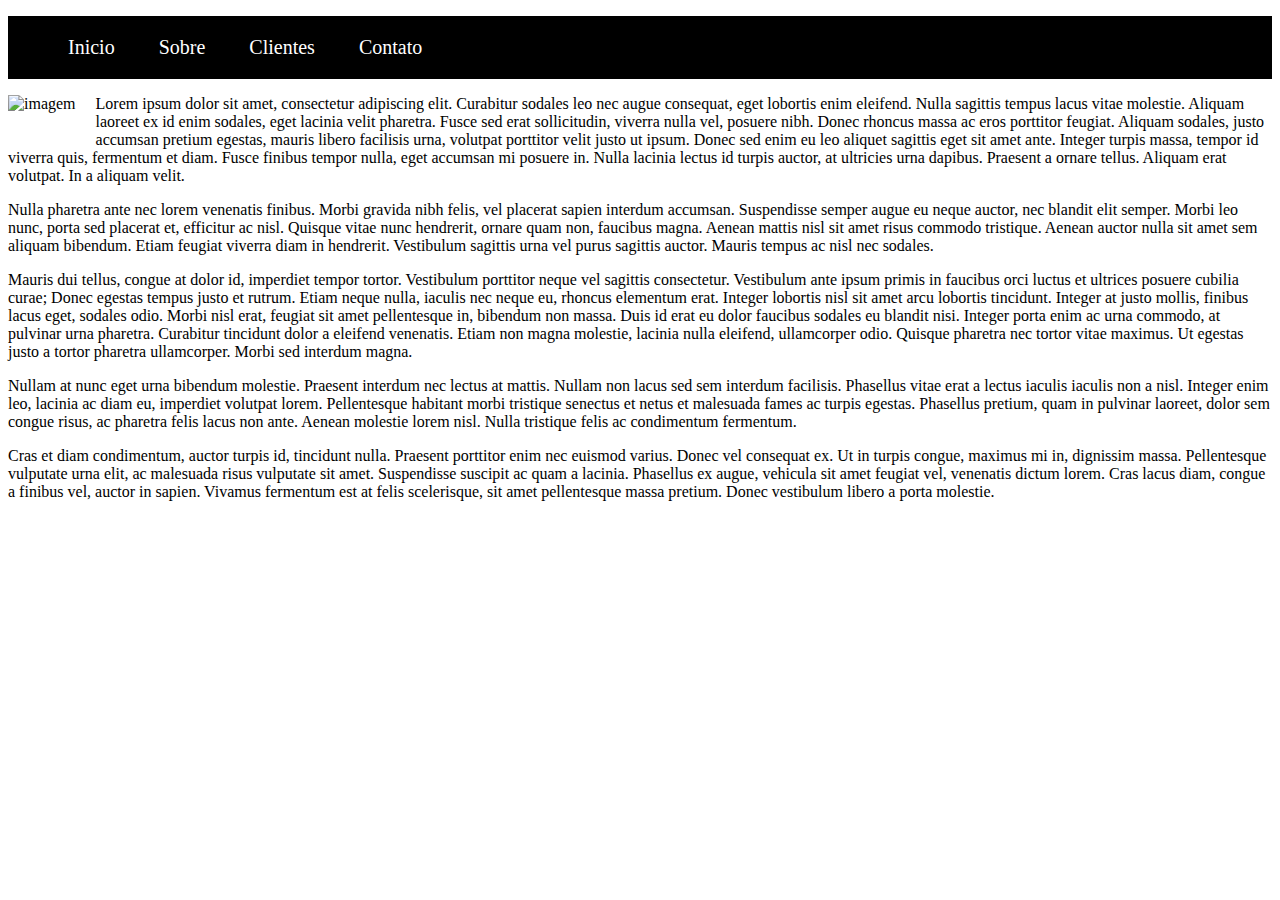
==== CSS/Estilos/index.html @ 97944c31 "css study" ====
<!DOCTYPE html>
<html lang="en">
    <head>
        <meta charset="UTF-8" />
        <meta http-equiv="X-UA-Compatible" content="IE=edge" />
        <meta name="viewport" content="width=device-width, initial-scale=1.0" />
        <title>Media queries</title>
        <link rel="stylesheet" href="style.css" />
    </head>

    <body>
        <ul class="nav">
            <li><a href="#inicio">Inicio</a></li>
            <li><a href="#sobre">Sobre</a></li>
            <li><a href="#cliente">Clientes</a></li>
            <li><a href="#contato">Contato</a></li>
        </ul>

        <main>
            <img
                src="https://steamuserimages-a.akamaihd.net/ugc/263836428678766693/27020A92D51C69CB0A761CC7DD31945E3D94074E/?imw=5000&imh=5000&ima=fit&impolicy=Letterbox&imcolor=%23000000&letterbox=false"
                alt="imagem"
            />
            <p>
                Lorem ipsum dolor sit amet, consectetur adipiscing elit.
                Curabitur sodales leo nec augue consequat, eget lobortis enim
                eleifend. Nulla sagittis tempus lacus vitae molestie. Aliquam
                laoreet ex id enim sodales, eget lacinia velit pharetra. Fusce
                sed erat sollicitudin, viverra nulla vel, posuere nibh. Donec
                rhoncus massa ac eros porttitor feugiat. Aliquam sodales, justo
                accumsan pretium egestas, mauris libero facilisis urna, volutpat
                porttitor velit justo ut ipsum. Donec sed enim eu leo aliquet
                sagittis eget sit amet ante. Integer turpis massa, tempor id
                viverra quis, fermentum et diam. Fusce finibus tempor nulla,
                eget accumsan mi posuere in. Nulla lacinia lectus id turpis
                auctor, at ultricies urna dapibus. Praesent a ornare tellus.
                Aliquam erat volutpat. In a aliquam velit.
            </p>
            <p>
                Nulla pharetra ante nec lorem venenatis finibus. Morbi gravida
                nibh felis, vel placerat sapien interdum accumsan. Suspendisse
                semper augue eu neque auctor, nec blandit elit semper. Morbi leo
                nunc, porta sed placerat et, efficitur ac nisl. Quisque vitae
                nunc hendrerit, ornare quam non, faucibus magna. Aenean mattis
                nisl sit amet risus commodo tristique. Aenean auctor nulla sit
                amet sem aliquam bibendum. Etiam feugiat viverra diam in
                hendrerit. Vestibulum sagittis urna vel purus sagittis auctor.
                Mauris tempus ac nisl nec sodales.
            </p>
            <p>
                Mauris dui tellus, congue at dolor id, imperdiet tempor tortor.
                Vestibulum porttitor neque vel sagittis consectetur. Vestibulum
                ante ipsum primis in faucibus orci luctus et ultrices posuere
                cubilia curae; Donec egestas tempus justo et rutrum. Etiam neque
                nulla, iaculis nec neque eu, rhoncus elementum erat. Integer
                lobortis nisl sit amet arcu lobortis tincidunt. Integer at justo
                mollis, finibus lacus eget, sodales odio. Morbi nisl erat,
                feugiat sit amet pellentesque in, bibendum non massa. Duis id
                erat eu dolor faucibus sodales eu blandit nisi. Integer porta
                enim ac urna commodo, at pulvinar urna pharetra. Curabitur
                tincidunt dolor a eleifend venenatis. Etiam non magna molestie,
                lacinia nulla eleifend, ullamcorper odio. Quisque pharetra nec
                tortor vitae maximus. Ut egestas justo a tortor pharetra
                ullamcorper. Morbi sed interdum magna.
            </p>
            <p>
                Nullam at nunc eget urna bibendum molestie. Praesent interdum
                nec lectus at mattis. Nullam non lacus sed sem interdum
                facilisis. Phasellus vitae erat a lectus iaculis iaculis non a
                nisl. Integer enim leo, lacinia ac diam eu, imperdiet volutpat
                lorem. Pellentesque habitant morbi tristique senectus et netus
                et malesuada fames ac turpis egestas. Phasellus pretium, quam in
                pulvinar laoreet, dolor sem congue risus, ac pharetra felis
                lacus non ante. Aenean molestie lorem nisl. Nulla tristique
                felis ac condimentum fermentum.
            </p>
            <p>
                Cras et diam condimentum, auctor turpis id, tincidunt nulla.
                Praesent porttitor enim nec euismod varius. Donec vel consequat
                ex. Ut in turpis congue, maximus mi in, dignissim massa.
                Pellentesque vulputate urna elit, ac malesuada risus vulputate
                sit amet. Suspendisse suscipit ac quam a lacinia. Phasellus ex
                augue, vehicula sit amet feugiat vel, venenatis dictum lorem.
                Cras lacus diam, congue a finibus vel, auctor in sapien. Vivamus
                fermentum est at felis scelerisque, sit amet pellentesque massa
                pretium. Donec vestibulum libero a porta molestie.
            </p>
        </main>
    </body>
</html>
---- CSS/Estilos/style.css ----
.nav {
    background-color: #000;
}

.nav li {
    display: inline-block;
    font-size: 20px;
    padding: 20px;
}

li a {
    color: #FFF;
    text-decoration: none;
    transition: all 0.3s ease 0s;
}

li a:hover {
    color: #F00;
}

img {
    float: left;
    margin: 0 20px 20px 0;
}

@media screen and (max-width: 768px) {
    body {
        background-color: #00FF00;
    }
}

@media screen and (max-width: 480px) {
    body {
        background-color: #0000FF;
    }

    .nav li {
        display: block;
    }
}
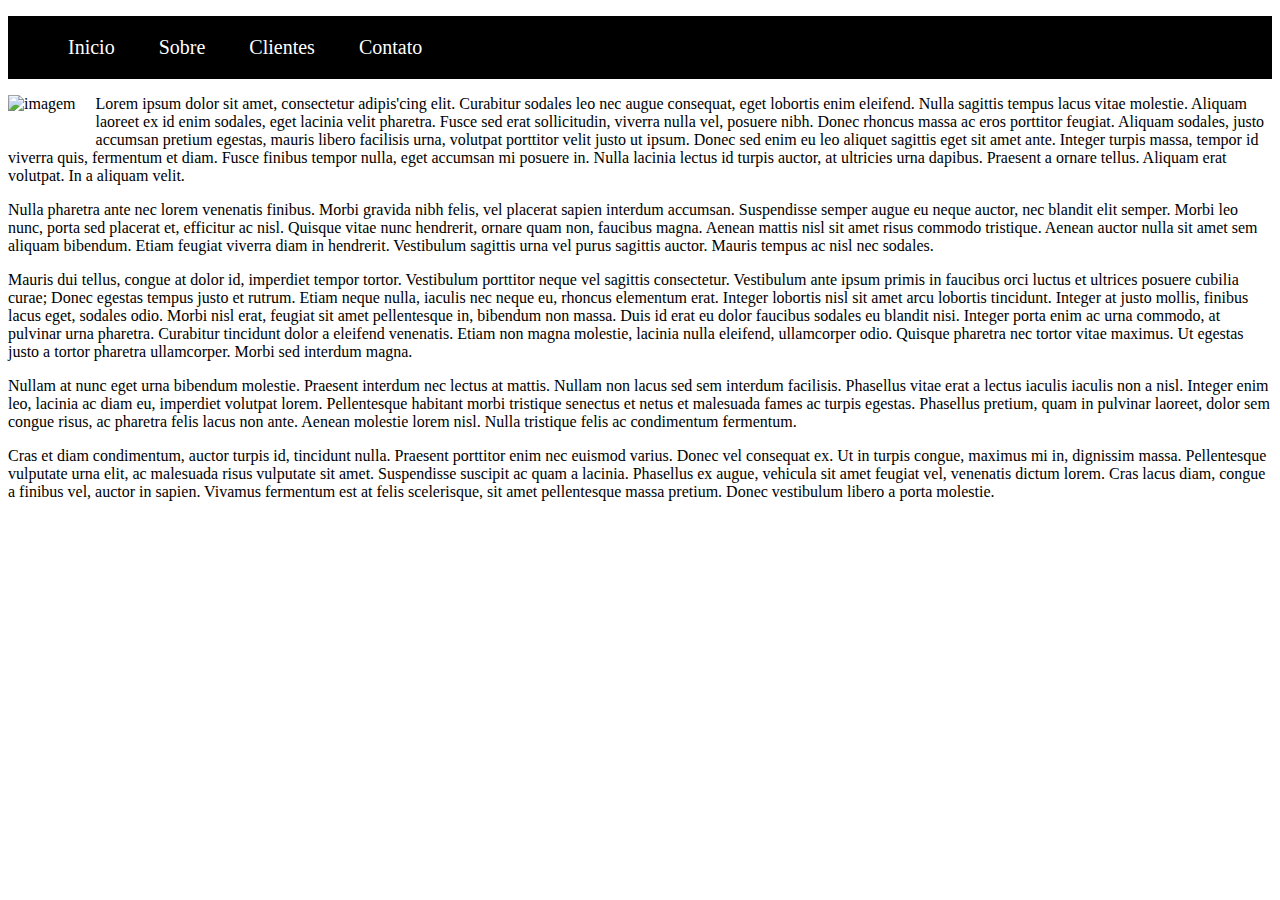
==== commit 01138d34: "float" ====
--- a/CSS/Estilos/index.html
+++ b/CSS/Estilos/index.html
@@ -22,7 +22,7 @@
                 alt="imagem"
             />
             <p>
-                Lorem ipsum dolor sit amet, consectetur adipiscing elit.
+                Lorem ipsum dolor sit amet, consectetur adipis'cing elit.
                 Curabitur sodales leo nec augue consequat, eget lobortis enim
                 eleifend. Nulla sagittis tempus lacus vitae molestie. Aliquam
                 laoreet ex id enim sodales, eget lacinia velit pharetra. Fusce
